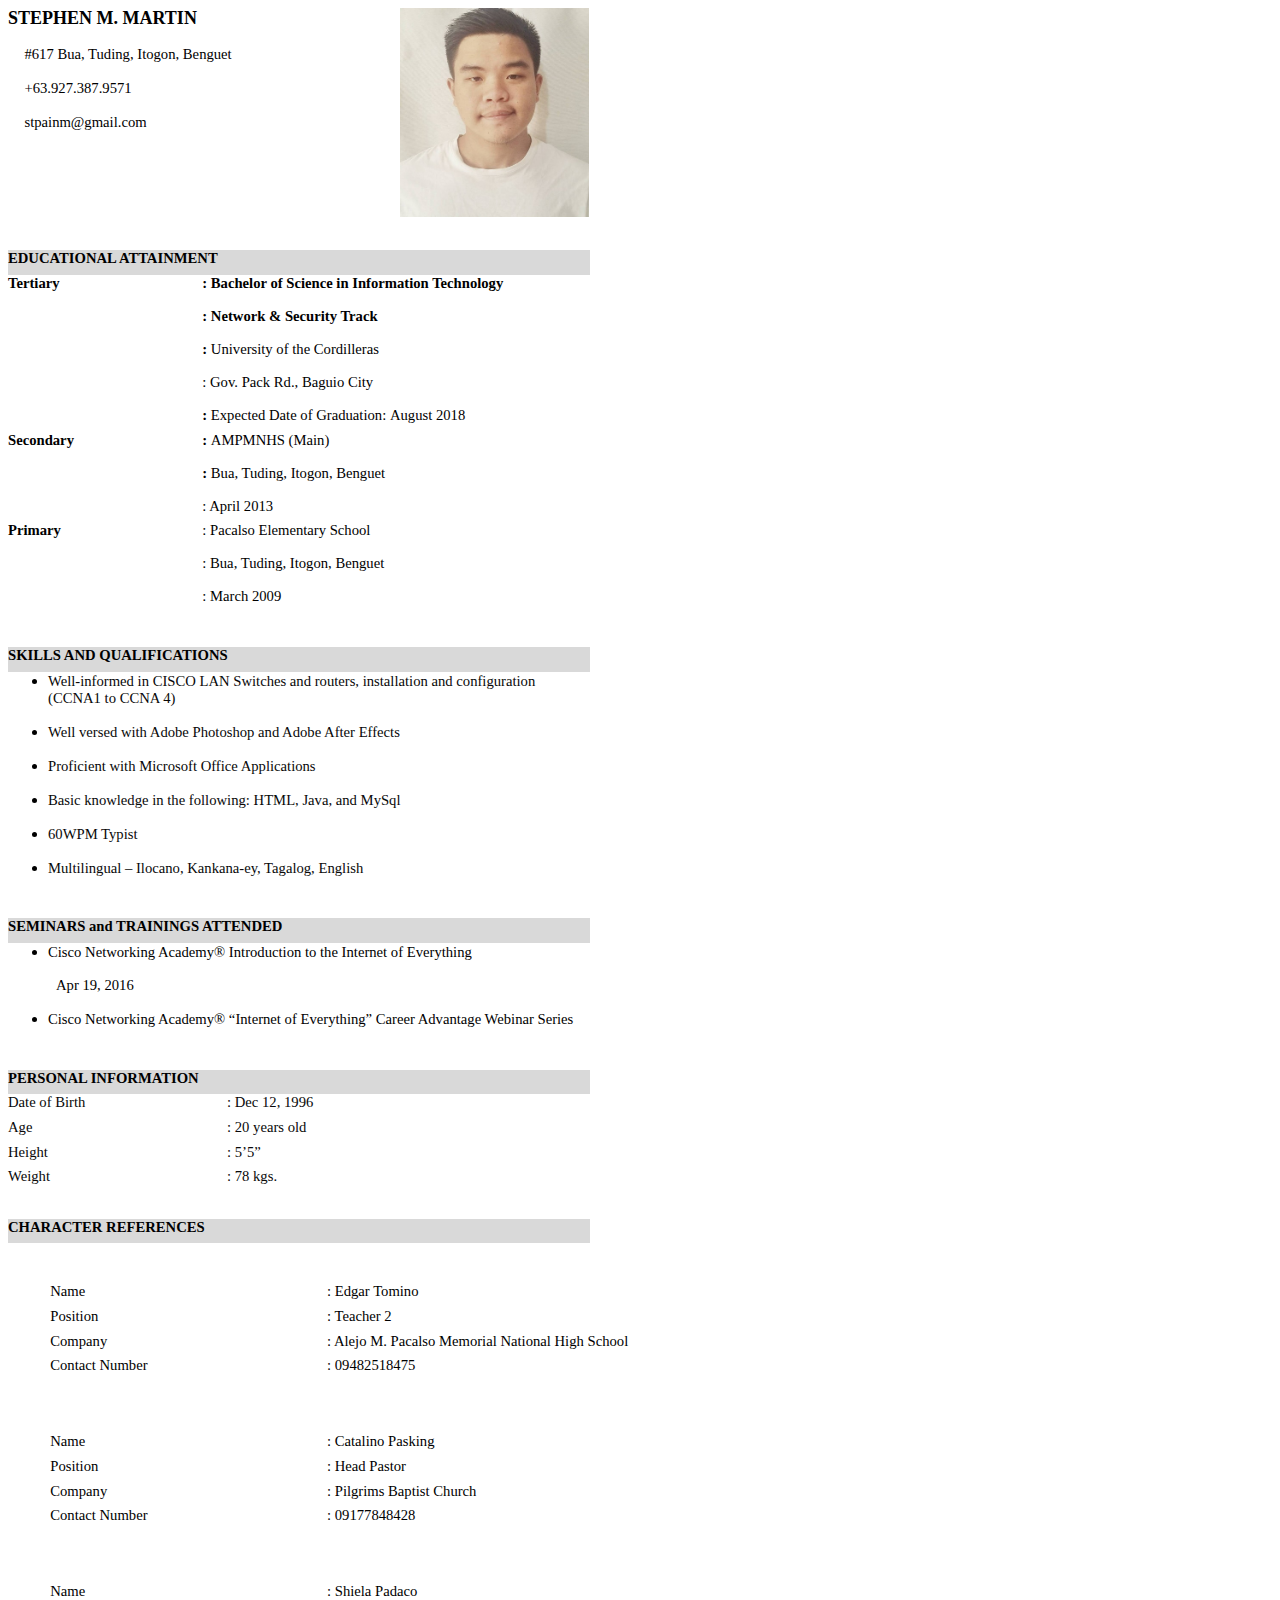
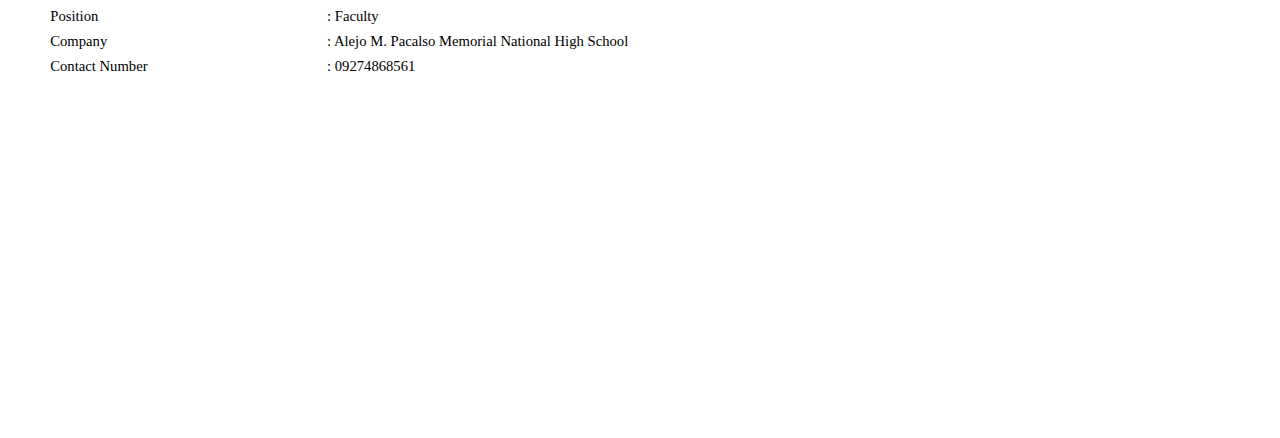
==== martin.html @ da837fa8 "added resume" ====
<!DOCTYPE HTML PUBLIC "-//W3C//DTD HTML 4.0 Transitional//EN">
<HTML>
<HEAD>
	<META HTTP-EQUIV="CONTENT-TYPE" CONTENT="text/html; charset=utf-8">
	<TITLE></TITLE>
	<META NAME="GENERATOR" CONTENT="LibreOffice 4.1.6.2 (Linux)">
	<META NAME="AUTHOR" CONTENT="jaycee">
	<META NAME="CREATED" CONTENT="20170516;204700000000000">
	<META NAME="CHANGEDBY" CONTENT="Admin">
	<META NAME="CHANGED" CONTENT="20170816;12300000000000">
	<META NAME="AppVersion" CONTENT="16.0000">
	<META NAME="DocSecurity" CONTENT="0">
	<META NAME="HiddenSlides" CONTENT="0">
	<META NAME="HyperlinksChanged" CONTENT="false">
	<META NAME="KSOProductBuildVer" CONTENT="1033-10.1.0.5579">
	<META NAME="LinksUpToDate" CONTENT="false">
	<META NAME="MMClips" CONTENT="0">
	<META NAME="Notes" CONTENT="0">
	<META NAME="ScaleCrop" CONTENT="false">
	<META NAME="ShareDoc" CONTENT="false">
	<META NAME="Slides" CONTENT="0">
	<STYLE TYPE="text/css">
	<!--
		@page { size: 8.5in 13in; margin: 1in }
		P { margin-bottom: 0.08in; direction: ltr; widows: 2; orphans: 2 }
		P.western { font-family: "Times New Roman", serif; font-size: 12pt }
		P.cjk { font-family: "Times New Roman"; font-size: 12pt }
		P.ctl { font-size: 12pt }
		A:link { color: #0000ff; so-language: zxx }
	-->
	</STYLE>
</HEAD>
<BODY LANG="en-US" LINK="#0000ff" DIR="LTR">
<TABLE WIDTH=582 CELLPADDING=7 CELLSPACING=0 STYLE="page-break-before: always">
	<COL WIDTH=173>
	<COL WIDTH=22>
	<COL WIDTH=164>
	<COL WIDTH=167>
	<TR VALIGN=TOP>
		<TD COLSPAN=3 WIDTH=387 STYLE="border: none; padding: 0in">
			<P STYLE="margin-bottom: 0in"><FONT FACE="Century Gothic, serif"><FONT SIZE=4><SPAN LANG="en-PH"><B>STEPHEN
			M. MARTIN</B></SPAN></FONT></FONT></P>
			<P STYLE="margin-bottom: 0in"> <FONT FACE="Century Gothic, serif"><FONT SIZE=2 STYLE="font-size: 11pt">#</FONT></FONT><FONT FACE="Century Gothic, serif"><FONT SIZE=2 STYLE="font-size: 11pt"><SPAN LANG="en-PH">617
			Bua, Tuding, Itogon, Benguet</SPAN></FONT></FONT></P>
			<P STYLE="margin-bottom: 0in"> <FONT FACE="Century Gothic, serif"><FONT SIZE=2 STYLE="font-size: 11pt">+63.927.387.9571</FONT></FONT></P>
			<P> <FONT FACE="Century Gothic, serif"><FONT SIZE=2 STYLE="font-size: 11pt"><SPAN LANG="en-PH">stpainm@gmail.com</SPAN></FONT></FONT></P>
		</TD>
		<TD WIDTH=167 STYLE="border: none; padding: 0in">
			<P ALIGN=CENTER><IMG SRC="martin_html_9158ef3f.jpg" NAME="Picture 1" ALIGN=BOTTOM WIDTH=189 HEIGHT=209 BORDER=0></P>
		</TD>
	</TR>
	<TR>
		<TD COLSPAN=4 WIDTH=568 VALIGN=TOP STYLE="border: none; padding: 0in">
			<P><A NAME="_GoBack"></A><BR>
			</P>
		</TD>
	</TR>
	<TR>
		<TD COLSPAN=4 WIDTH=568 VALIGN=TOP BGCOLOR="#d9d9d9" STYLE="border: none; padding: 0in">
			<P><FONT FACE="Century Gothic, serif"><FONT SIZE=2 STYLE="font-size: 11pt"><B>EDUCATIONAL
			ATTAINMENT</B></FONT></FONT></P>
		</TD>
	</TR>
	<TR VALIGN=TOP>
		<TD WIDTH=173 STYLE="border: none; padding: 0in">
			<P><FONT FACE="Century Gothic, serif"><FONT SIZE=2 STYLE="font-size: 11pt"><B>Tertiary
			</B></FONT></FONT>
			</P>
		</TD>
		<TD COLSPAN=3 WIDTH=381 STYLE="border: none; padding: 0in">
			<P STYLE="margin-bottom: 0in"><FONT FACE="Century Gothic, serif"><FONT SIZE=2 STYLE="font-size: 11pt"><B>:
			Bachelor of Science in Information Technology</B></FONT></FONT></P>
			<P STYLE="margin-bottom: 0in"><FONT FACE="Century Gothic, serif"><FONT SIZE=2 STYLE="font-size: 11pt"><B>:
			Network &amp; Security Track</B></FONT></FONT></P>
			<P STYLE="margin-bottom: 0in"><FONT FACE="Century Gothic, serif"><FONT SIZE=2 STYLE="font-size: 11pt"><B>:
			</B></FONT></FONT><FONT FACE="Century Gothic, serif"><FONT SIZE=2 STYLE="font-size: 11pt">University
			of the Cordilleras</FONT></FONT></P>
			<P STYLE="margin-bottom: 0in"><FONT FACE="Century Gothic, serif"><FONT SIZE=2 STYLE="font-size: 11pt">:
			Gov. Pack Rd., Baguio City</FONT></FONT></P>
			<P><FONT FACE="Century Gothic, serif"><FONT SIZE=2 STYLE="font-size: 11pt"><B>:
			</B></FONT></FONT><FONT FACE="Century Gothic, serif"><FONT SIZE=2 STYLE="font-size: 11pt">Expected
			Date of Graduation: </FONT></FONT><FONT FACE="Century Gothic, serif"><FONT SIZE=2 STYLE="font-size: 11pt"><SPAN LANG="en-PH">August
			 </SPAN></FONT></FONT><FONT FACE="Century Gothic, serif"><FONT SIZE=2 STYLE="font-size: 11pt">2018</FONT></FONT></P>
		</TD>
	</TR>
	<TR VALIGN=TOP>
		<TD WIDTH=173 STYLE="border: none; padding: 0in">
			<P><FONT FACE="Century Gothic, serif"><FONT SIZE=2 STYLE="font-size: 11pt"><B>Secondary</B></FONT></FONT></P>
		</TD>
		<TD COLSPAN=3 WIDTH=381 STYLE="border: none; padding: 0in">
			<P CLASS="western" STYLE="margin-bottom: 0in"><FONT FACE="Century Gothic, serif"><FONT SIZE=2 STYLE="font-size: 11pt"><B>:
			</B></FONT></FONT><FONT FACE="Century Gothic, serif"><FONT SIZE=2 STYLE="font-size: 11pt">AMPMNHS
			(Main)</FONT></FONT></P>
			<P CLASS="western" STYLE="margin-bottom: 0in"><FONT FACE="Century Gothic, serif"><FONT SIZE=2 STYLE="font-size: 11pt"><B>:</B></FONT></FONT><FONT FACE="Century Gothic, serif"><FONT SIZE=2 STYLE="font-size: 11pt">
			Bua, Tuding, Itogon, Benguet</FONT></FONT></P>
			<P CLASS="western"><FONT FACE="Century Gothic, serif"><FONT SIZE=2 STYLE="font-size: 11pt">:
			April 2013</FONT></FONT></P>
		</TD>
	</TR>
	<TR VALIGN=TOP>
		<TD WIDTH=173 STYLE="border: none; padding: 0in">
			<P><FONT FACE="Century Gothic, serif"><FONT SIZE=2 STYLE="font-size: 11pt"><B>Primary</B></FONT></FONT></P>
		</TD>
		<TD COLSPAN=3 WIDTH=381 STYLE="border: none; padding: 0in">
			<P CLASS="western" STYLE="margin-bottom: 0in"><FONT FACE="Century Gothic, serif"><FONT SIZE=2 STYLE="font-size: 11pt">:
			Pacalso Elementary School</FONT></FONT></P>
			<P CLASS="western" STYLE="margin-bottom: 0in"><FONT FACE="Century Gothic, serif"><FONT SIZE=2 STYLE="font-size: 11pt">:
			Bua, Tuding, Itogon, Benguet</FONT></FONT></P>
			<P CLASS="western" STYLE="margin-bottom: 0in"><FONT FACE="Century Gothic, serif"><FONT SIZE=2 STYLE="font-size: 11pt">:
			March 2009</FONT></FONT></P>
			<P CLASS="western"><BR>
			</P>
		</TD>
	</TR>
	<TR>
		<TD COLSPAN=4 WIDTH=568 VALIGN=TOP BGCOLOR="#d9d9d9" STYLE="border: none; padding: 0in">
			<P><FONT FACE="Century Gothic, serif"><FONT SIZE=2 STYLE="font-size: 11pt"><SPAN LANG="en-PH"><B>SKILLS
			AND QUALIFICATIONS</B></SPAN></FONT></FONT></P>
		</TD>
	</TR>
	<TR>
		<TD COLSPAN=4 WIDTH=568 VALIGN=TOP STYLE="border: none; padding: 0in">
			<UL>
				<LI><P STYLE="margin-bottom: 0in; widows: 0; orphans: 0"><FONT SIZE=1 STYLE="font-size: 8pt"><FONT COLOR="#080808"><FONT FACE="Century Gothic, serif"><FONT SIZE=2 STYLE="font-size: 11pt">Well-informed
				in CISCO LAN Switches and routers, installation and configuration
				(CCNA1 to CCNA 4)</FONT></FONT></FONT></FONT></P>
				<LI><P STYLE="margin-bottom: 0in; widows: 0; orphans: 0"><FONT SIZE=1 STYLE="font-size: 8pt"><FONT COLOR="#080808"><FONT FACE="Century Gothic, serif"><FONT SIZE=2 STYLE="font-size: 11pt">Well
				versed with Adobe Photoshop and Adobe After Effects</FONT></FONT></FONT></FONT></P>
				<LI><P STYLE="margin-bottom: 0in; widows: 0; orphans: 0"><FONT SIZE=1 STYLE="font-size: 8pt"><FONT COLOR="#080808"><FONT FACE="Century Gothic, serif"><FONT SIZE=2 STYLE="font-size: 11pt">Proficient
				with Microsoft Office Applications</FONT></FONT></FONT></FONT></P>
				<LI><P STYLE="margin-bottom: 0in; widows: 0; orphans: 0"><FONT SIZE=1 STYLE="font-size: 8pt"><FONT COLOR="#080808"><FONT FACE="Century Gothic, serif"><FONT SIZE=2 STYLE="font-size: 11pt">Basic
				knowledge in the following: HTML, Java, and MySql</FONT></FONT></FONT></FONT></P>
				<LI><P STYLE="margin-bottom: 0in; widows: 0; orphans: 0"><FONT SIZE=1 STYLE="font-size: 8pt"><FONT COLOR="#080808"><FONT FACE="Century Gothic, serif"><FONT SIZE=2 STYLE="font-size: 11pt">60WPM
				Typist</FONT></FONT></FONT></FONT></P>
				<LI><P STYLE="margin-bottom: 0in; widows: 0; orphans: 0"><FONT SIZE=1 STYLE="font-size: 8pt"><FONT COLOR="#080808"><FONT FACE="Century Gothic, serif"><FONT SIZE=2 STYLE="font-size: 11pt">Multilingual
				– Ilocano, Kankana-ey, Tagalog, English</FONT></FONT></FONT></FONT></P>
			</UL>
			<P STYLE="margin-left: 0.5in; widows: 0; orphans: 0"><FONT COLOR="#080808">
			</FONT><BR>
			</P>
		</TD>
	</TR>
	<TR>
		<TD COLSPAN=4 WIDTH=568 VALIGN=TOP BGCOLOR="#d9d9d9" STYLE="border: none; padding: 0in">
			<P><FONT FACE="Century Gothic, serif"><FONT SIZE=2 STYLE="font-size: 11pt"><B>SEMINARS
			and TRAININGS ATTENDED </B></FONT></FONT>
			</P>
		</TD>
	</TR>
	<TR>
		<TD COLSPAN=4 WIDTH=568 VALIGN=TOP STYLE="border: none; padding: 0in">
			<UL>
				<LI><P STYLE="margin-bottom: 0in"><FONT FACE="Century Gothic, serif"><FONT SIZE=2 STYLE="font-size: 11pt">Cisco
				Networking Academy® Introduction to the Internet of Everything</FONT></FONT></P>
			</UL>
			<P STYLE="margin-left: 0.5in; margin-bottom: 0in"><FONT FACE="Century Gothic, serif"><FONT SIZE=2 STYLE="font-size: 11pt">Apr
			19, 2016</FONT></FONT></P>
			<UL>
				<LI><P STYLE="margin-bottom: 0in"><FONT FACE="Century Gothic, serif"><FONT SIZE=2 STYLE="font-size: 11pt">Cisco
				Networking Academy® “Internet of Everything” Career
				Advantage Webinar Series</FONT></FONT></P>
			</UL>
			<P><BR>
			</P>
		</TD>
	</TR>
	<TR>
		<TD COLSPAN=4 WIDTH=568 VALIGN=TOP BGCOLOR="#d9d9d9" STYLE="border: none; padding: 0in">
			<P><FONT FACE="Century Gothic, serif"><FONT SIZE=2 STYLE="font-size: 11pt"><B>PERSONAL
			INFORMATION</B></FONT></FONT></P>
		</TD>
	</TR>
	<TR>
		<TD COLSPAN=2 WIDTH=209 STYLE="border: none; padding: 0in">
			<P CLASS="western"><FONT COLOR="#080808"><FONT FACE="Century Gothic, serif"><FONT SIZE=2 STYLE="font-size: 11pt">Date
			of Birth</FONT></FONT></FONT></P>
		</TD>
		<TD COLSPAN=2 WIDTH=345 STYLE="border: none; padding: 0in">
			<P CLASS="western"><FONT COLOR="#080808"><FONT FACE="Century Gothic, serif"><FONT SIZE=2 STYLE="font-size: 11pt">:</FONT></FONT></FONT><FONT COLOR="#080808"><FONT FACE="Century Gothic, serif"><FONT SIZE=2 STYLE="font-size: 11pt"><SPAN LANG="en-PH">
			Dec 12, 1996</SPAN></FONT></FONT></FONT></P>
		</TD>
	</TR>
	<TR>
		<TD COLSPAN=2 WIDTH=209 STYLE="border: none; padding: 0in">
			<P CLASS="western"><FONT COLOR="#080808"><FONT FACE="Century Gothic, serif"><FONT SIZE=2 STYLE="font-size: 11pt">Age</FONT></FONT></FONT></P>
		</TD>
		<TD COLSPAN=2 WIDTH=345 STYLE="border: none; padding: 0in">
			<P CLASS="western"><FONT COLOR="#080808"><FONT FACE="Century Gothic, serif"><FONT SIZE=2 STYLE="font-size: 11pt">:
			20</FONT></FONT></FONT><FONT COLOR="#080808"><FONT FACE="Century Gothic, serif"><FONT SIZE=2 STYLE="font-size: 11pt"><SPAN LANG="en-PH">
			</SPAN></FONT></FONT></FONT><FONT COLOR="#080808"><FONT FACE="Century Gothic, serif"><FONT SIZE=2 STYLE="font-size: 11pt">years
			old</FONT></FONT></FONT></P>
		</TD>
	</TR>
	<TR>
		<TD COLSPAN=2 WIDTH=209 VALIGN=TOP STYLE="border: none; padding: 0in">
			<P CLASS="western"><FONT COLOR="#080808"><FONT FACE="Century Gothic, serif"><FONT SIZE=2 STYLE="font-size: 11pt">Height</FONT></FONT></FONT></P>
		</TD>
		<TD COLSPAN=2 WIDTH=345 STYLE="border: none; padding: 0in">
			<P CLASS="western"><FONT COLOR="#080808"><FONT FACE="Century Gothic, serif"><FONT SIZE=2 STYLE="font-size: 11pt">:
			5’5”</FONT></FONT></FONT></P>
		</TD>
	</TR>
	<TR>
		<TD COLSPAN=2 WIDTH=209 VALIGN=TOP STYLE="border: none; padding: 0in">
			<P CLASS="western"><FONT COLOR="#080808"><FONT FACE="Century Gothic, serif"><FONT SIZE=2 STYLE="font-size: 11pt">Weight</FONT></FONT></FONT></P>
		</TD>
		<TD COLSPAN=2 WIDTH=345 STYLE="border: none; padding: 0in">
			<P CLASS="western"><FONT COLOR="#080808"><FONT FACE="Century Gothic, serif"><FONT SIZE=2 STYLE="font-size: 11pt">:
			78 kgs.</FONT></FONT></FONT></P>
		</TD>
	</TR>
	<TR>
		<TD COLSPAN=2 WIDTH=209 VALIGN=TOP STYLE="border: none; padding: 0in">
			<P CLASS="western"><BR>
			</P>
		</TD>
		<TD COLSPAN=2 WIDTH=345 STYLE="border: none; padding: 0in">
			<P CLASS="western"><BR>
			</P>
		</TD>
	</TR>
	<TR>
		<TD COLSPAN=4 WIDTH=568 VALIGN=TOP BGCOLOR="#d9d9d9" STYLE="border: none; padding: 0in">
			<P><FONT FACE="Century Gothic, serif"><FONT SIZE=2 STYLE="font-size: 11pt"><B>CHARACTER
			REFERENCES</B></FONT></FONT></P>
		</TD>
	</TR>
</TABLE>
<P CLASS="western" STYLE="margin-left: 0.44in; text-indent: -0.44in; margin-bottom: 0in; line-height: 150%">
<BR>
</P>
<TABLE WIDTH=638 CELLPADDING=7 CELLSPACING=0>
	<COL WIDTH=305>
	<COL WIDTH=305>
	<TR VALIGN=TOP>
		<TD WIDTH=305 STYLE="border: none; padding: 0in">
			<P CLASS="western" STYLE="margin-left: 0.44in"><FONT FACE="Century Gothic, serif"><FONT SIZE=2 STYLE="font-size: 11pt">Name</FONT></FONT></P>
		</TD>
		<TD WIDTH=305 STYLE="border: none; padding: 0in">
			<P CLASS="western"><FONT FACE="Century Gothic, serif"><FONT SIZE=2 STYLE="font-size: 11pt">:
			Edgar Tomino</FONT></FONT></P>
		</TD>
	</TR>
	<TR VALIGN=TOP>
		<TD WIDTH=305 STYLE="border: none; padding: 0in">
			<P CLASS="western" STYLE="margin-left: 0.44in"><FONT FACE="Century Gothic, serif"><FONT SIZE=2 STYLE="font-size: 11pt">Position</FONT></FONT></P>
		</TD>
		<TD WIDTH=305 STYLE="border: none; padding: 0in">
			<P CLASS="western"><FONT FACE="Century Gothic, serif"><FONT SIZE=2 STYLE="font-size: 11pt">:
			Teacher 2</FONT></FONT></P>
		</TD>
	</TR>
	<TR VALIGN=TOP>
		<TD WIDTH=305 STYLE="border: none; padding: 0in">
			<P CLASS="western" STYLE="margin-left: 0.44in"><FONT FACE="Century Gothic, serif"><FONT SIZE=2 STYLE="font-size: 11pt">Company</FONT></FONT></P>
		</TD>
		<TD WIDTH=305 STYLE="border: none; padding: 0in">
			<P CLASS="western"><FONT FACE="Century Gothic, serif"><FONT SIZE=2 STYLE="font-size: 11pt">:
			Alejo M. Pacalso Memorial National High School</FONT></FONT></P>
		</TD>
	</TR>
	<TR VALIGN=TOP>
		<TD WIDTH=305 STYLE="border: none; padding: 0in">
			<P CLASS="western" STYLE="margin-left: 0.44in"><FONT FACE="Century Gothic, serif"><FONT SIZE=2 STYLE="font-size: 11pt">Contact
			Number</FONT></FONT></P>
		</TD>
		<TD WIDTH=305 STYLE="border: none; padding: 0in">
			<P CLASS="western"><FONT FACE="Century Gothic, serif"><FONT SIZE=2 STYLE="font-size: 11pt">:
			09482518475</FONT></FONT></P>
		</TD>
	</TR>
	<TR VALIGN=TOP>
		<TD WIDTH=305 STYLE="border: none; padding: 0in">
			<P CLASS="western" STYLE="margin-left: 0.44in"><BR>
			</P>
		</TD>
		<TD WIDTH=305 STYLE="border: none; padding: 0in">
			<P CLASS="western"><BR>
			</P>
		</TD>
	</TR>
	<TR VALIGN=TOP>
		<TD WIDTH=305 STYLE="border: none; padding: 0in">
			<P CLASS="western" STYLE="margin-left: 0.44in"><BR>
			</P>
		</TD>
		<TD WIDTH=305 STYLE="border: none; padding: 0in">
			<P CLASS="western"><BR>
			</P>
		</TD>
	</TR>
	<TR VALIGN=TOP>
		<TD WIDTH=305 STYLE="border: none; padding: 0in">
			<P CLASS="western" STYLE="margin-left: 0.44in"><FONT FACE="Century Gothic, serif"><FONT SIZE=2 STYLE="font-size: 11pt">Name</FONT></FONT></P>
		</TD>
		<TD WIDTH=305 STYLE="border: none; padding: 0in">
			<P CLASS="western"><FONT FACE="Century Gothic, serif"><FONT SIZE=2 STYLE="font-size: 11pt">:
			Catalino Pasking</FONT></FONT></P>
		</TD>
	</TR>
	<TR VALIGN=TOP>
		<TD WIDTH=305 STYLE="border: none; padding: 0in">
			<P CLASS="western" STYLE="margin-left: 0.44in"><FONT FACE="Century Gothic, serif"><FONT SIZE=2 STYLE="font-size: 11pt">Position</FONT></FONT></P>
		</TD>
		<TD WIDTH=305 STYLE="border: none; padding: 0in">
			<P CLASS="western"><FONT FACE="Century Gothic, serif"><FONT SIZE=2 STYLE="font-size: 11pt">:
			Head Pastor</FONT></FONT></P>
		</TD>
	</TR>
	<TR VALIGN=TOP>
		<TD WIDTH=305 STYLE="border: none; padding: 0in">
			<P CLASS="western" STYLE="margin-left: 0.44in"><FONT FACE="Century Gothic, serif"><FONT SIZE=2 STYLE="font-size: 11pt">Company</FONT></FONT></P>
		</TD>
		<TD WIDTH=305 STYLE="border: none; padding: 0in">
			<P CLASS="western"><FONT FACE="Century Gothic, serif"><FONT SIZE=2 STYLE="font-size: 11pt">:
			Pilgrims Baptist Church</FONT></FONT></P>
		</TD>
	</TR>
	<TR VALIGN=TOP>
		<TD WIDTH=305 STYLE="border: none; padding: 0in">
			<P CLASS="western" STYLE="margin-left: 0.44in"><FONT FACE="Century Gothic, serif"><FONT SIZE=2 STYLE="font-size: 11pt">Contact
			Number</FONT></FONT></P>
		</TD>
		<TD WIDTH=305 STYLE="border: none; padding: 0in">
			<P CLASS="western"><FONT FACE="Century Gothic, serif"><FONT SIZE=2 STYLE="font-size: 11pt">:
			09177848428</FONT></FONT></P>
		</TD>
	</TR>
	<TR VALIGN=TOP>
		<TD WIDTH=305 STYLE="border: none; padding: 0in">
			<P CLASS="western" STYLE="margin-left: 0.44in"><BR>
			</P>
		</TD>
		<TD WIDTH=305 STYLE="border: none; padding: 0in">
			<P CLASS="western"><BR>
			</P>
		</TD>
	</TR>
	<TR VALIGN=TOP>
		<TD WIDTH=305 STYLE="border: none; padding: 0in">
			<P CLASS="western" STYLE="margin-left: 0.44in"><BR>
			</P>
		</TD>
		<TD WIDTH=305 STYLE="border: none; padding: 0in">
			<P CLASS="western"><BR>
			</P>
		</TD>
	</TR>
	<TR VALIGN=TOP>
		<TD WIDTH=305 STYLE="border: none; padding: 0in">
			<P CLASS="western" STYLE="margin-left: 0.44in"><FONT FACE="Century Gothic, serif"><FONT SIZE=2 STYLE="font-size: 11pt">Name</FONT></FONT></P>
		</TD>
		<TD WIDTH=305 STYLE="border: none; padding: 0in">
			<P CLASS="western"><FONT FACE="Century Gothic, serif"><FONT SIZE=2 STYLE="font-size: 11pt">:
			Shiela Padaco</FONT></FONT></P>
		</TD>
	</TR>
	<TR VALIGN=TOP>
		<TD WIDTH=305 STYLE="border: none; padding: 0in">
			<P CLASS="western" STYLE="margin-left: 0.44in"><FONT FACE="Century Gothic, serif"><FONT SIZE=2 STYLE="font-size: 11pt">Position</FONT></FONT></P>
		</TD>
		<TD WIDTH=305 STYLE="border: none; padding: 0in">
			<P CLASS="western"><FONT FACE="Century Gothic, serif"><FONT SIZE=2 STYLE="font-size: 11pt">:
			Faculty</FONT></FONT></P>
		</TD>
	</TR>
	<TR VALIGN=TOP>
		<TD WIDTH=305 STYLE="border: none; padding: 0in">
			<P CLASS="western" STYLE="margin-left: 0.44in"><FONT FACE="Century Gothic, serif"><FONT SIZE=2 STYLE="font-size: 11pt">Company</FONT></FONT></P>
		</TD>
		<TD WIDTH=305 STYLE="border: none; padding: 0in">
			<P CLASS="western"><FONT FACE="Century Gothic, serif"><FONT SIZE=2 STYLE="font-size: 11pt">:
			Alejo M. Pacalso Memorial National High School</FONT></FONT></P>
		</TD>
	</TR>
	<TR VALIGN=TOP>
		<TD WIDTH=305 STYLE="border: none; padding: 0in">
			<P CLASS="western" STYLE="margin-left: 0.44in"><FONT FACE="Century Gothic, serif"><FONT SIZE=2 STYLE="font-size: 11pt">Contact
			Number</FONT></FONT></P>
		</TD>
		<TD WIDTH=305 STYLE="border: none; padding: 0in">
			<P CLASS="western"><FONT FACE="Century Gothic, serif"><FONT SIZE=2 STYLE="font-size: 11pt">:
			09274868561</FONT></FONT></P>
		</TD>
	</TR>
	<TR VALIGN=TOP>
		<TD WIDTH=305 STYLE="border: none; padding: 0in">
			<P CLASS="western" STYLE="margin-left: 0.44in"><BR>
			</P>
		</TD>
		<TD WIDTH=305 STYLE="border: none; padding: 0in">
			<P CLASS="western"><BR>
			</P>
		</TD>
	</TR>
	<TR VALIGN=TOP>
		<TD WIDTH=305 STYLE="border: none; padding: 0in">
			<P CLASS="western" STYLE="margin-left: 0.44in"><BR>
			</P>
		</TD>
		<TD WIDTH=305 STYLE="border: none; padding: 0in">
			<P CLASS="western"><BR>
			</P>
		</TD>
	</TR>
	<TR VALIGN=TOP>
		<TD WIDTH=305 STYLE="border: none; padding: 0in">
			<P CLASS="western" STYLE="margin-left: 0.44in"><BR>
			</P>
		</TD>
		<TD WIDTH=305 STYLE="border: none; padding: 0in">
			<P CLASS="western"><BR>
			</P>
		</TD>
	</TR>
	<TR VALIGN=TOP>
		<TD WIDTH=305 STYLE="border: none; padding: 0in">
			<P CLASS="western" STYLE="margin-left: 0.44in"><BR>
			</P>
		</TD>
		<TD WIDTH=305 STYLE="border: none; padding: 0in">
			<P CLASS="western"><BR>
			</P>
		</TD>
	</TR>
	<TR VALIGN=TOP>
		<TD WIDTH=305 STYLE="border: none; padding: 0in">
			<P CLASS="western" STYLE="margin-left: 0.44in"><BR>
			</P>
		</TD>
		<TD WIDTH=305 STYLE="border: none; padding: 0in">
			<P CLASS="western"><BR>
			</P>
		</TD>
	</TR>
	<TR VALIGN=TOP>
		<TD WIDTH=305 STYLE="border: none; padding: 0in">
			<P CLASS="western" STYLE="margin-left: 0.44in"><BR>
			</P>
		</TD>
		<TD WIDTH=305 STYLE="border: none; padding: 0in">
			<P CLASS="western"><BR>
			</P>
		</TD>
	</TR>
	<TR VALIGN=TOP>
		<TD WIDTH=305 STYLE="border: none; padding: 0in">
			<P CLASS="western" STYLE="margin-left: 0.44in"><BR>
			</P>
		</TD>
		<TD WIDTH=305 STYLE="border: none; padding: 0in">
			<P CLASS="western"><BR>
			</P>
		</TD>
	</TR>
	<TR VALIGN=TOP>
		<TD WIDTH=305 STYLE="border: none; padding: 0in">
			<P CLASS="western" STYLE="margin-left: 0.44in"><BR>
			</P>
		</TD>
		<TD WIDTH=305 STYLE="border: none; padding: 0in">
			<P CLASS="western"><BR>
			</P>
		</TD>
	</TR>
	<TR VALIGN=TOP>
		<TD WIDTH=305 STYLE="border: none; padding: 0in">
			<P CLASS="western" STYLE="margin-left: 0.44in"><BR>
			</P>
		</TD>
		<TD WIDTH=305 STYLE="border: none; padding: 0in">
			<P CLASS="western"><BR>
			</P>
		</TD>
	</TR>
	<TR VALIGN=TOP>
		<TD WIDTH=305 STYLE="border: none; padding: 0in">
			<P CLASS="western"><BR>
			</P>
		</TD>
		<TD WIDTH=305 STYLE="border: none; padding: 0in">
			<P CLASS="western"><BR>
			</P>
		</TD>
	</TR>
	<TR VALIGN=TOP>
		<TD WIDTH=305 STYLE="border: none; padding: 0in">
			<P CLASS="western"><BR>
			</P>
		</TD>
		<TD WIDTH=305 STYLE="border: none; padding: 0in">
			<P CLASS="western"><BR>
			</P>
		</TD>
	</TR>
	<TR VALIGN=TOP>
		<TD WIDTH=305 STYLE="border: none; padding: 0in">
			<P CLASS="western"><BR>
			</P>
		</TD>
		<TD WIDTH=305 STYLE="border: none; padding: 0in">
			<P CLASS="western"><BR>
			</P>
		</TD>
	</TR>
</TABLE>
<P CLASS="western" STYLE="margin-bottom: 0in; line-height: 150%"><BR>
</P>
</BODY>
</HTML>
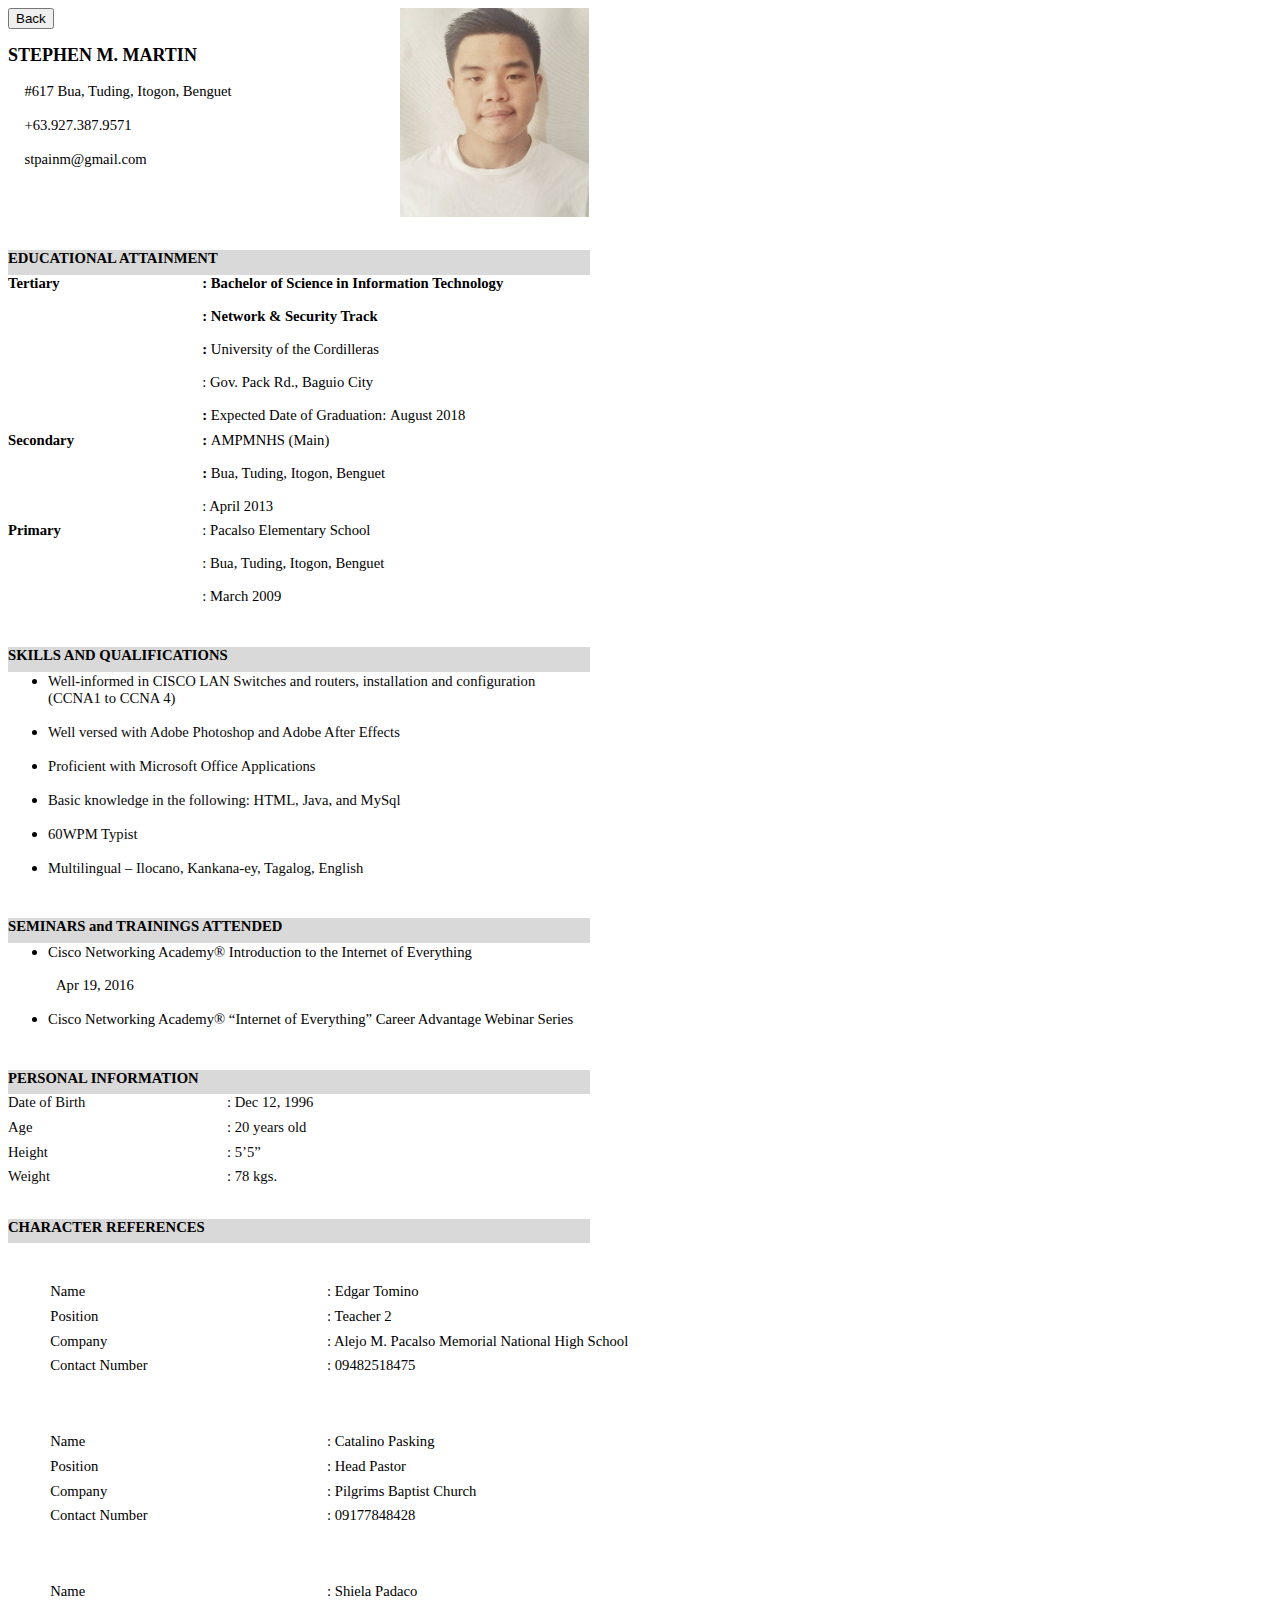
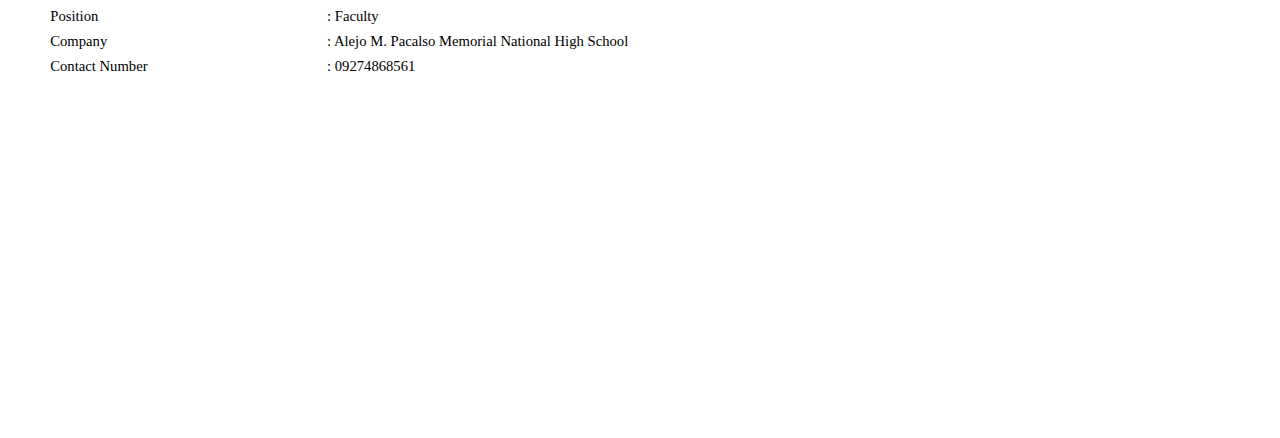
==== commit 6940a08a: "Fixed resume link" ====
--- a/martin.html
+++ b/martin.html
@@ -38,6 +38,7 @@
 	<COL WIDTH=167>
 	<TR VALIGN=TOP>
 		<TD COLSPAN=3 WIDTH=387 STYLE="border: none; padding: 0in">
+			<a href="https://stpain.github.io/Martin/"> <button>Back</button> </a>
 			<P STYLE="margin-bottom: 0in"><FONT FACE="Century Gothic, serif"><FONT SIZE=4><SPAN LANG="en-PH"><B>STEPHEN
 			M. MARTIN</B></SPAN></FONT></FONT></P>
 			<P STYLE="margin-bottom: 0in"> <FONT FACE="Century Gothic, serif"><FONT SIZE=2 STYLE="font-size: 11pt">#</FONT></FONT><FONT FACE="Century Gothic, serif"><FONT SIZE=2 STYLE="font-size: 11pt"><SPAN LANG="en-PH">617
